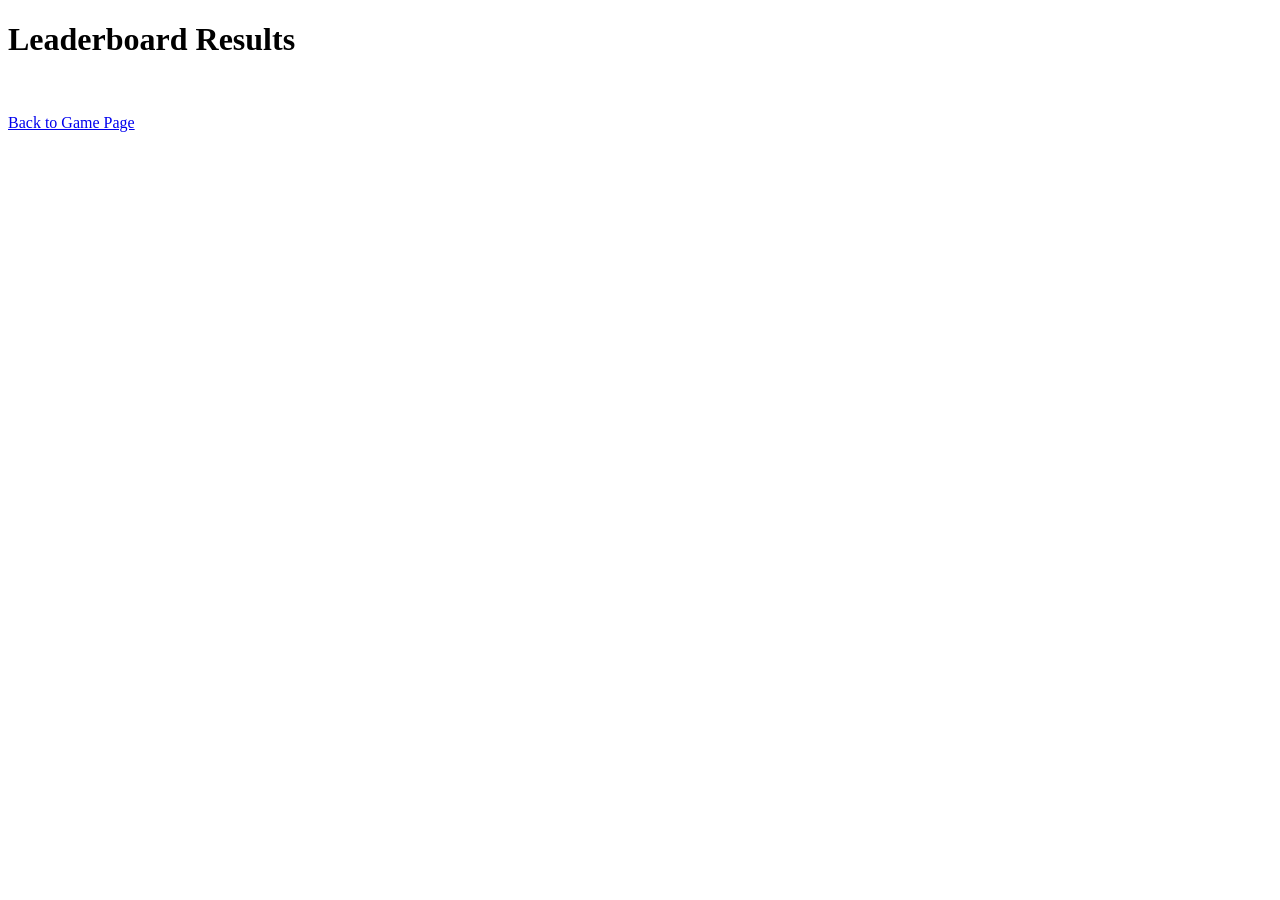
==== leaderboard.html @ 32b1f072 "new html for just the leaderboard" ====
<!DOCTYPE html>
<html lang="en">
  <head>
    <meta charset="UTF-8" />
    <meta name="viewport" content="width=device-width, initial-scale=1.0" />
    <title>Code Quiz Leaderboard</title>
  </head>
  <body>
    <h1>Leaderboard Results</h1>
    <br />
    <ul></ul>

    <div><a href="quiz.html".html" class="href">Back to Game Page</a></div>

    <script src="new2.js"></script>
  </body>
</html>
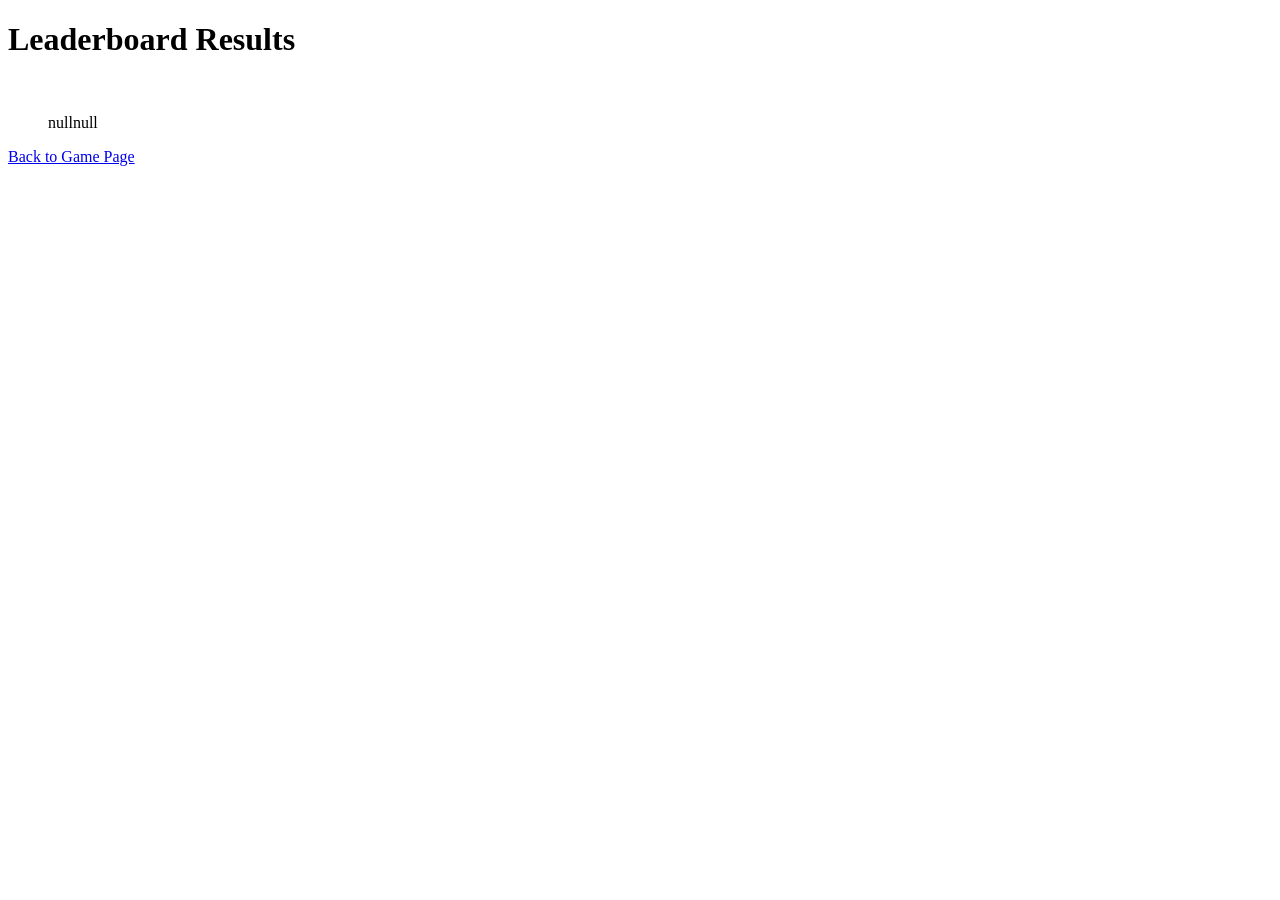
==== commit 48317e82: "added new name for leader board js and js to access the scores" ====
--- a/leaderboard.html
+++ b/leaderboard.html
@@ -12,6 +12,6 @@
 
     <div><a href="quiz.html".html" class="href">Back to Game Page</a></div>
 
-    <script src="new2.js"></script>
+    <script src="leaderboardscript.js"></script>
   </body>
 </html>
